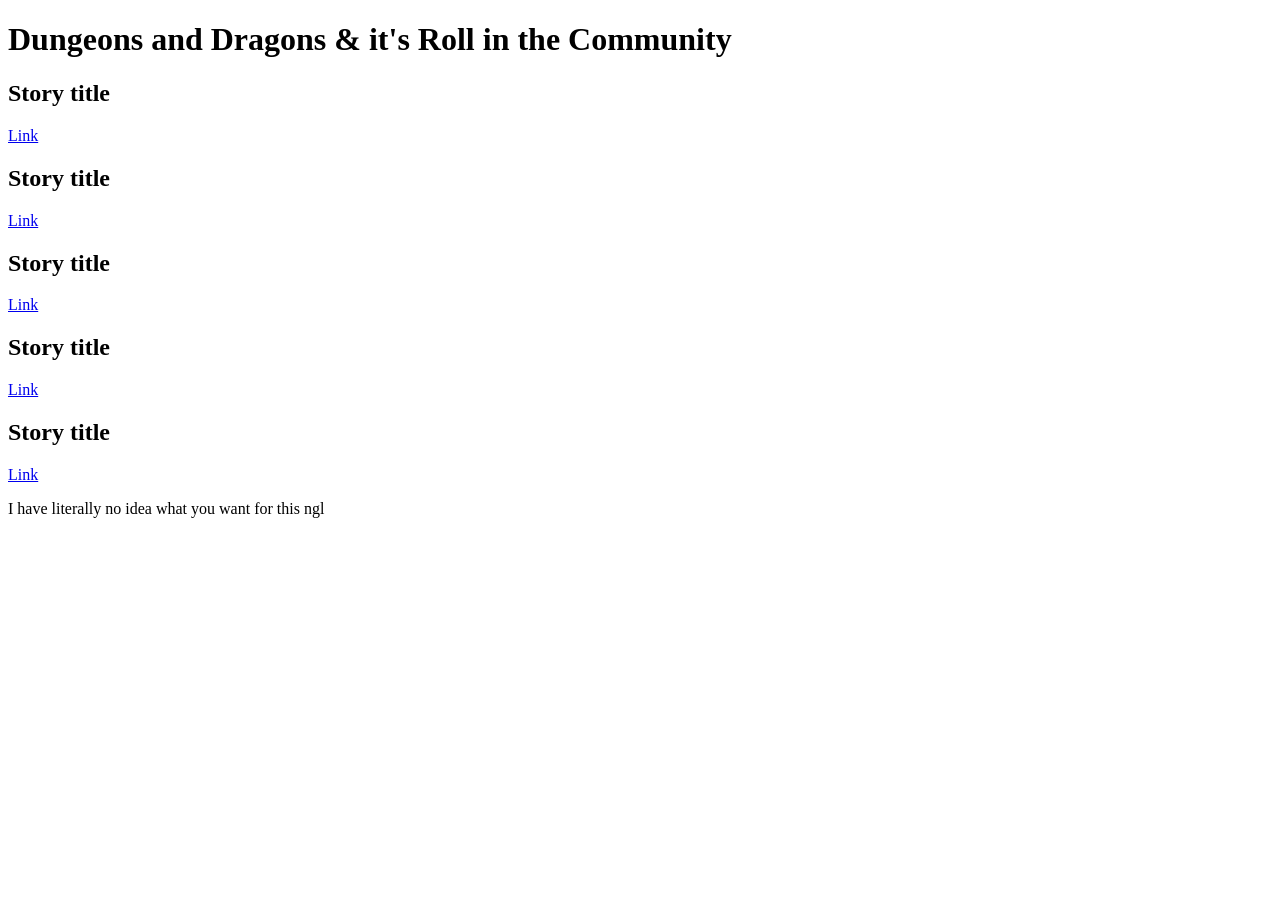
==== src/index.html @ 185e0776 "Set up structure for index.html and add all 5 stories pages" ====
<!DOCTYPE html>
<html lang="en">
<head>
    <meta charset="UTF-8">
    <title>Title</title> <!-- Change this to change the title of the tab -->
    <link rel="stylesheet" href="./css/styles.css">
</head>
<body>
<div class="header">
    <h1>Dungeons and Dragons & it's Roll in the Community</h1>
</div>
<div class="content">
    <div class="storyboard">
        <div class="story">
            <h2>Story title</h2>
            <a href="./pages/storyOne.html">Link</a>
        </div>
        <div class="story">
            <h2>Story title</h2>
            <a href="./pages/storyTwo.html">Link</a>
        </div>
        <div class="story">
            <h2>Story title</h2>
            <a href="./pages/storyThree.html">Link</a>
        </div>
        <div class="story">
            <h2>Story title</h2>
            <a href="./pages/storyFour.html">Link</a>
        </div>
        <div class="story">
            <h2>Story title</h2>
            <a href="./pages/storyFive.html">Link</a>
        </div>
    </div>
    <div class="credits">
        <p>I have literally no idea what you want for this ngl</p>
    </div>
</div>
<div class="footer">

</div>
</body>
</html>
---- src/css/styles.css ----
/*Global Styles*/
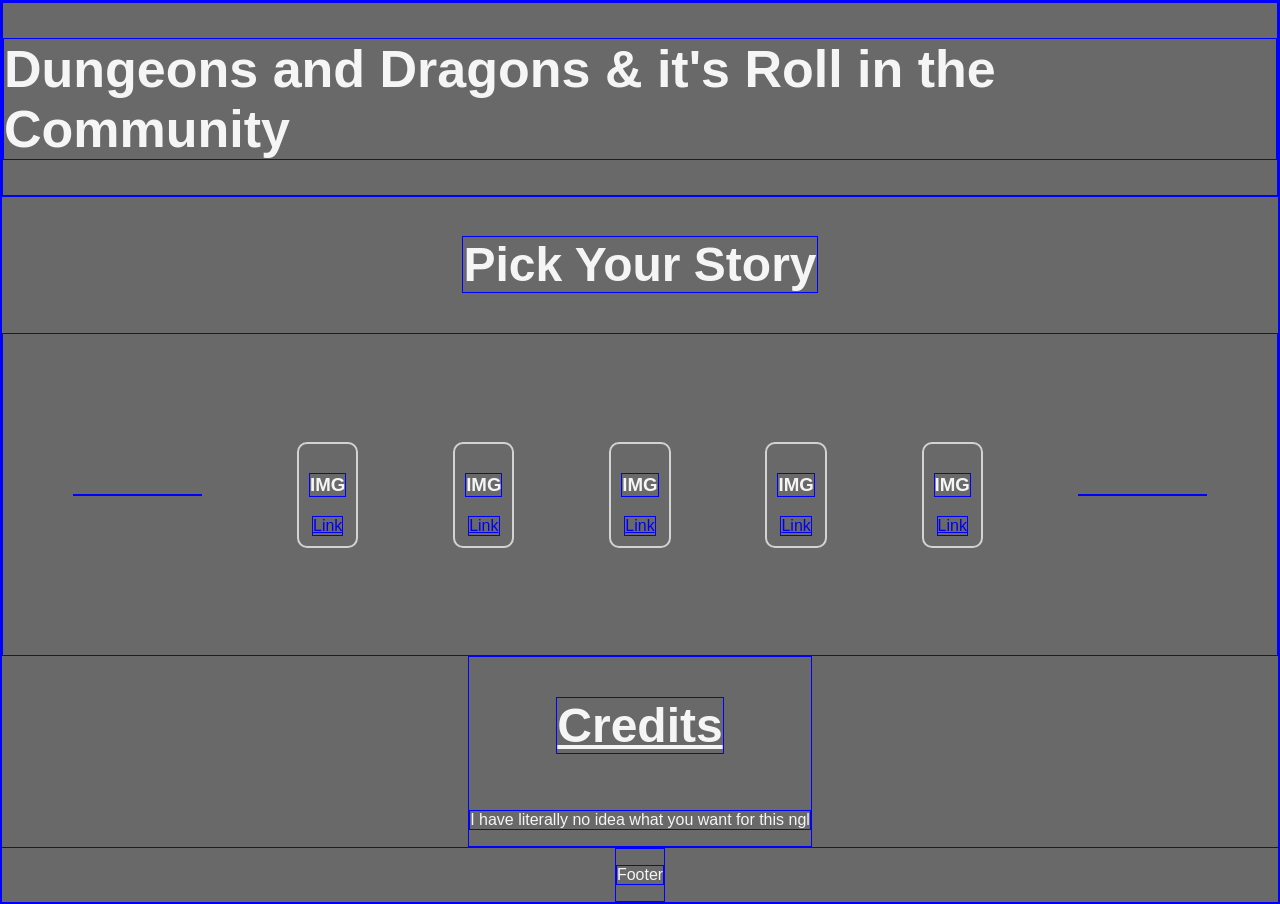
==== commit 0d6c3175: "Finish layout for index.html" ====
--- a/src/index.html
+++ b/src/index.html
@@ -4,40 +4,45 @@
     <meta charset="UTF-8">
     <title>Title</title> <!-- Change this to change the title of the tab -->
     <link rel="stylesheet" href="./css/styles.css">
+    <link rel="stylesheet" href="css/index.css">
 </head>
 <body>
 <div class="header">
     <h1>Dungeons and Dragons & it's Roll in the Community</h1>
 </div>
 <div class="content">
+    <h2>Pick Your Story</h2>
     <div class="storyboard">
+        <div class="spacer"></div>
         <div class="story">
-            <h2>Story title</h2>
+            <h3>IMG</h3>
             <a href="./pages/storyOne.html">Link</a>
         </div>
         <div class="story">
-            <h2>Story title</h2>
+            <h3>IMG</h3>
             <a href="./pages/storyTwo.html">Link</a>
         </div>
         <div class="story">
-            <h2>Story title</h2>
+            <h3>IMG</h3>
             <a href="./pages/storyThree.html">Link</a>
         </div>
         <div class="story">
-            <h2>Story title</h2>
+            <h3>IMG</h3>
             <a href="./pages/storyFour.html">Link</a>
         </div>
         <div class="story">
-            <h2>Story title</h2>
+            <h3>IMG</h3>
             <a href="./pages/storyFive.html">Link</a>
         </div>
+        <div class="spacer"></div>
     </div>
     <div class="credits">
+        <h2>Credits</h2>
         <p>I have literally no idea what you want for this ngl</p>
     </div>
 </div>
 <div class="footer">
-
+    <p>Footer</p>
 </div>
 </body>
 </html>
--- a/src/css/styles.css
+++ b/src/css/styles.css
@@ -1 +1,30 @@
-/*Global Styles*/+* {
+    border: 1px solid blue;
+
+}
+
+/*Global Styles*/
+body {
+    font-family: sans-serif; /*Change this for your global font*/
+    margin: 0;
+    padding: 0;
+    display: flex;
+    flex-direction: column;
+    align-items: center;
+    height: 100vh;
+    color: whitesmoke;
+    background-color: dimgray;
+}
+
+.header {
+    display: flex;
+}
+
+.content {
+    min-width: 100%;
+    display: flex;
+    flex: 1;
+    flex-direction: column;
+    align-items: center;
+    justify-content: center;
+}
--- a/src/css/index.css
+++ b/src/css/index.css
@@ -0,0 +1,41 @@
+h1 {
+    font-size: 52px;
+}
+
+h2 {
+    text-align: center;
+    font-size: 48px;
+}
+
+.storyboard {
+    display: flex;
+    flex: 1;
+    gap: 25px;
+    flex-wrap: wrap;
+    align-self: stretch;
+    justify-content: space-evenly;
+    align-items: center;
+}
+
+.spacer {
+    min-width: 10%;
+}
+
+.story {
+    display: flex;
+    flex-direction: column;
+    align-items: center;
+    border: 2px solid lightgray;
+    border-radius: 10px;
+    padding: 10px;
+}
+
+.credits {
+    display: flex;
+    flex-direction: column;
+    align-self: center;
+}
+.credits h2 {
+    text-decoration: underline;
+    align-self: center;
+}
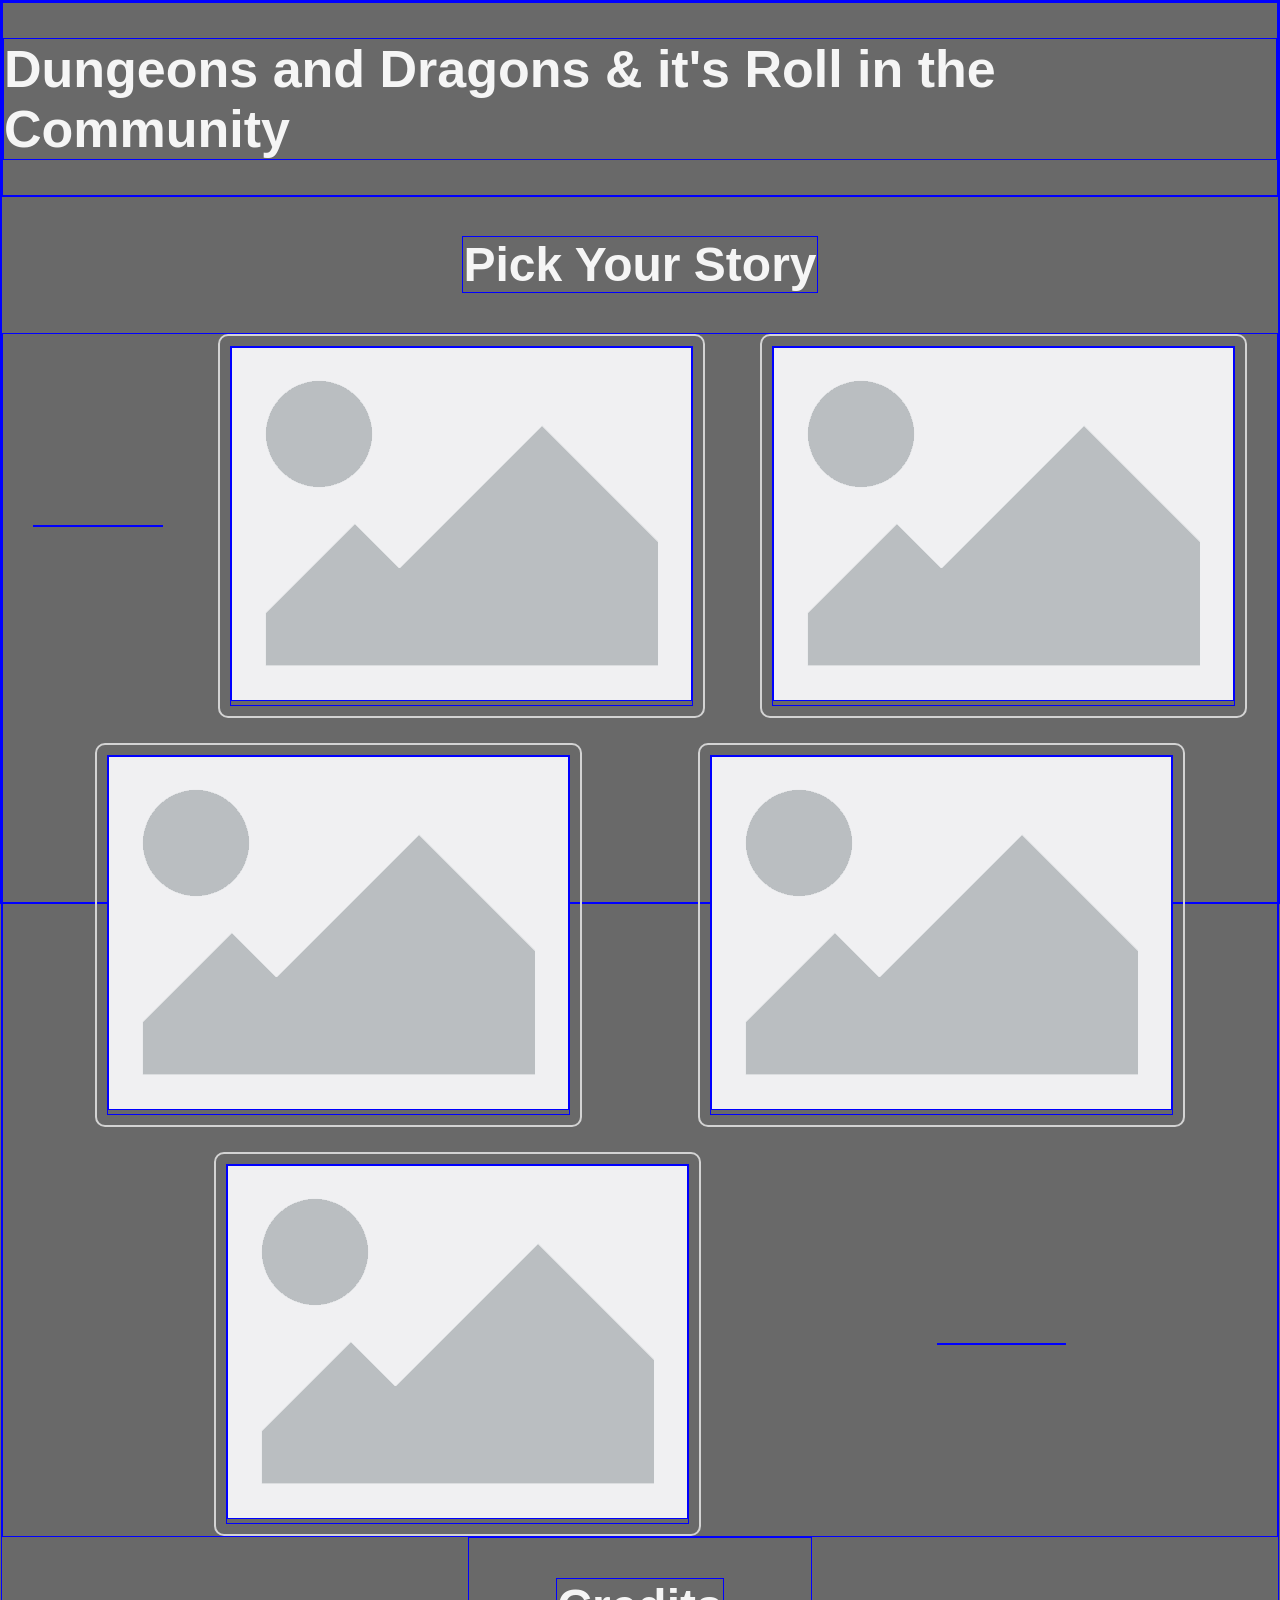
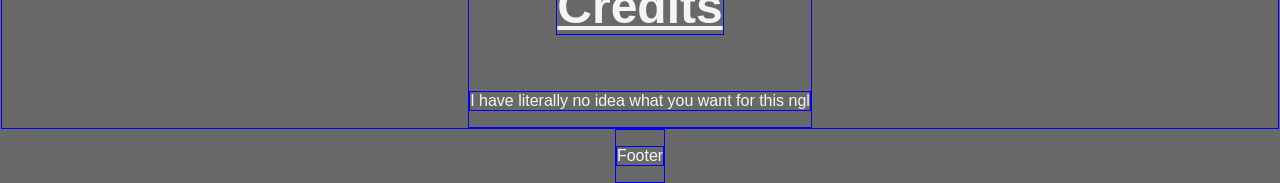
==== commit 9914e359: "Create basic html layout for storyOne" ====
--- a/src/index.html
+++ b/src/index.html
@@ -15,24 +15,19 @@
     <div class="storyboard">
         <div class="spacer"></div>
         <div class="story">
-            <h3>IMG</h3>
-            <a href="./pages/storyOne.html">Link</a>
+            <a href="./pages/storyOne.html"><img src="./assets/placeholder.png" alt="story"></a>
         </div>
         <div class="story">
-            <h3>IMG</h3>
-            <a href="./pages/storyTwo.html">Link</a>
+            <a href="./pages/storyTwo.html"><img src="./assets/placeholder.png" alt="story"></a>
         </div>
         <div class="story">
-            <h3>IMG</h3>
-            <a href="./pages/storyThree.html">Link</a>
+            <a href="./pages/storyThree.html"><img src="./assets/placeholder.png" alt="story"></a>
         </div>
         <div class="story">
-            <h3>IMG</h3>
-            <a href="./pages/storyFour.html">Link</a>
+            <a href="./pages/storyFour.html"><img src="./assets/placeholder.png" alt="story"></a>
         </div>
         <div class="story">
-            <h3>IMG</h3>
-            <a href="./pages/storyFive.html">Link</a>
+            <a href="./pages/storyFive.html"><img src="./assets/placeholder.png" alt="story"></a>
         </div>
         <div class="spacer"></div>
     </div>
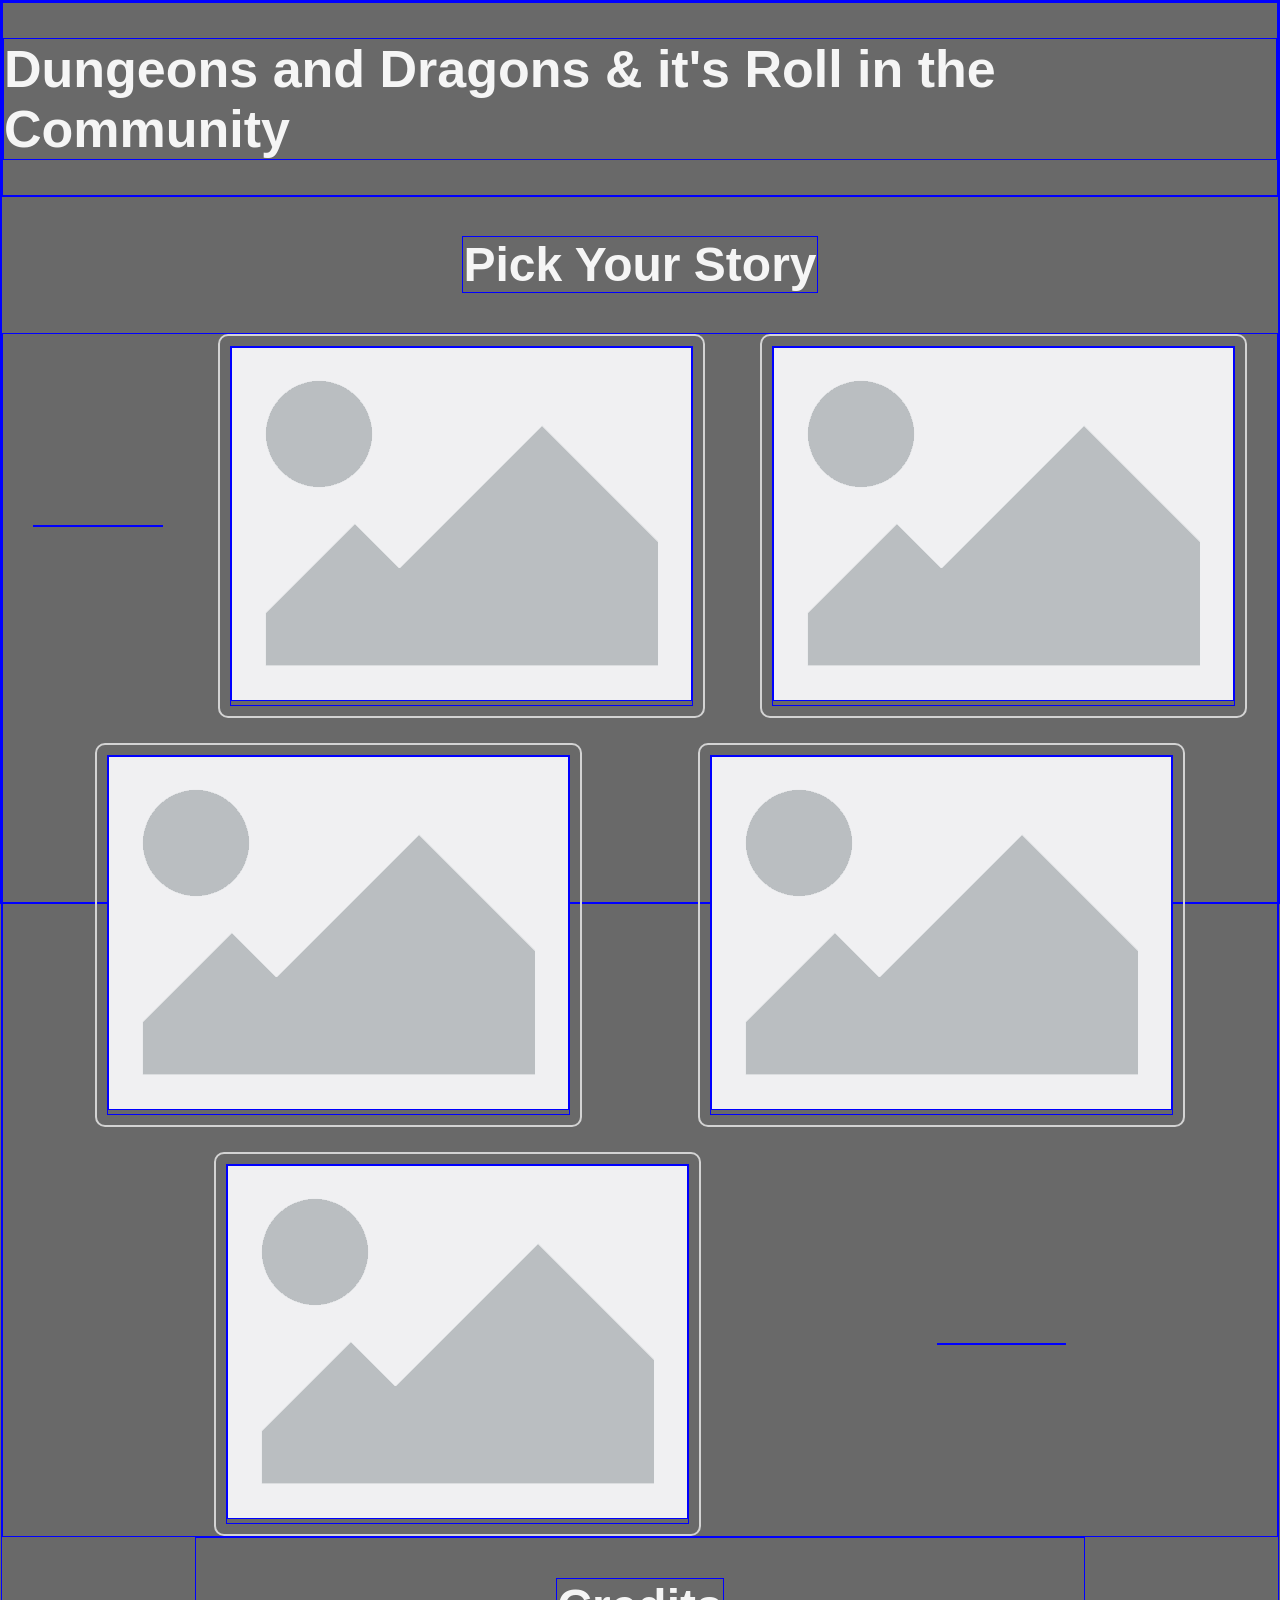
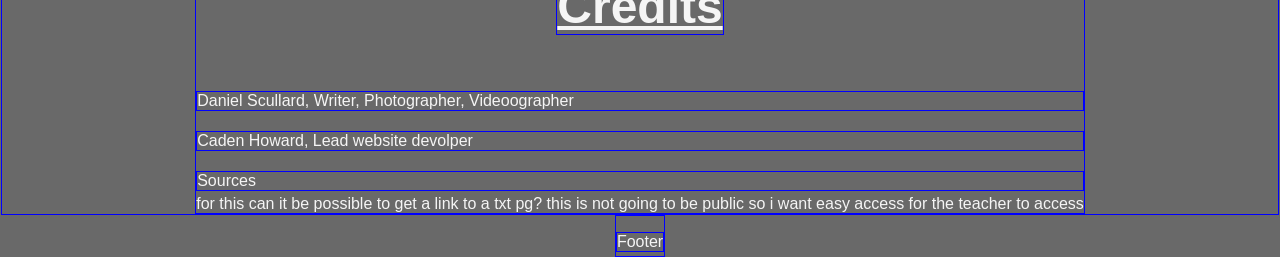
==== commit 111f97f5: "fixed formatting and question" ====
--- a/src/index.html
+++ b/src/index.html
@@ -33,7 +33,9 @@
     </div>
     <div class="credits">
         <h2>Credits</h2>
-        <p>I have literally no idea what you want for this ngl</p>
+        <p>Daniel Scullard, Writer, Photographer, Videoographer</p>
+        <p>Caden Howard, Lead website devolper</p>
+        <p>Sources</p> for this can it be possible to get a link to a txt pg? this is not going to be public so i want easy access for the teacher to access 
     </div>
 </div>
 <div class="footer">
--- a/src/css/styles.css
+++ b/src/css/styles.css
@@ -16,6 +16,10 @@
     background-color: dimgray;
 }
 
+p {
+    margin-bottom: 4px;
+}
+
 .header {
     display: flex;
 }
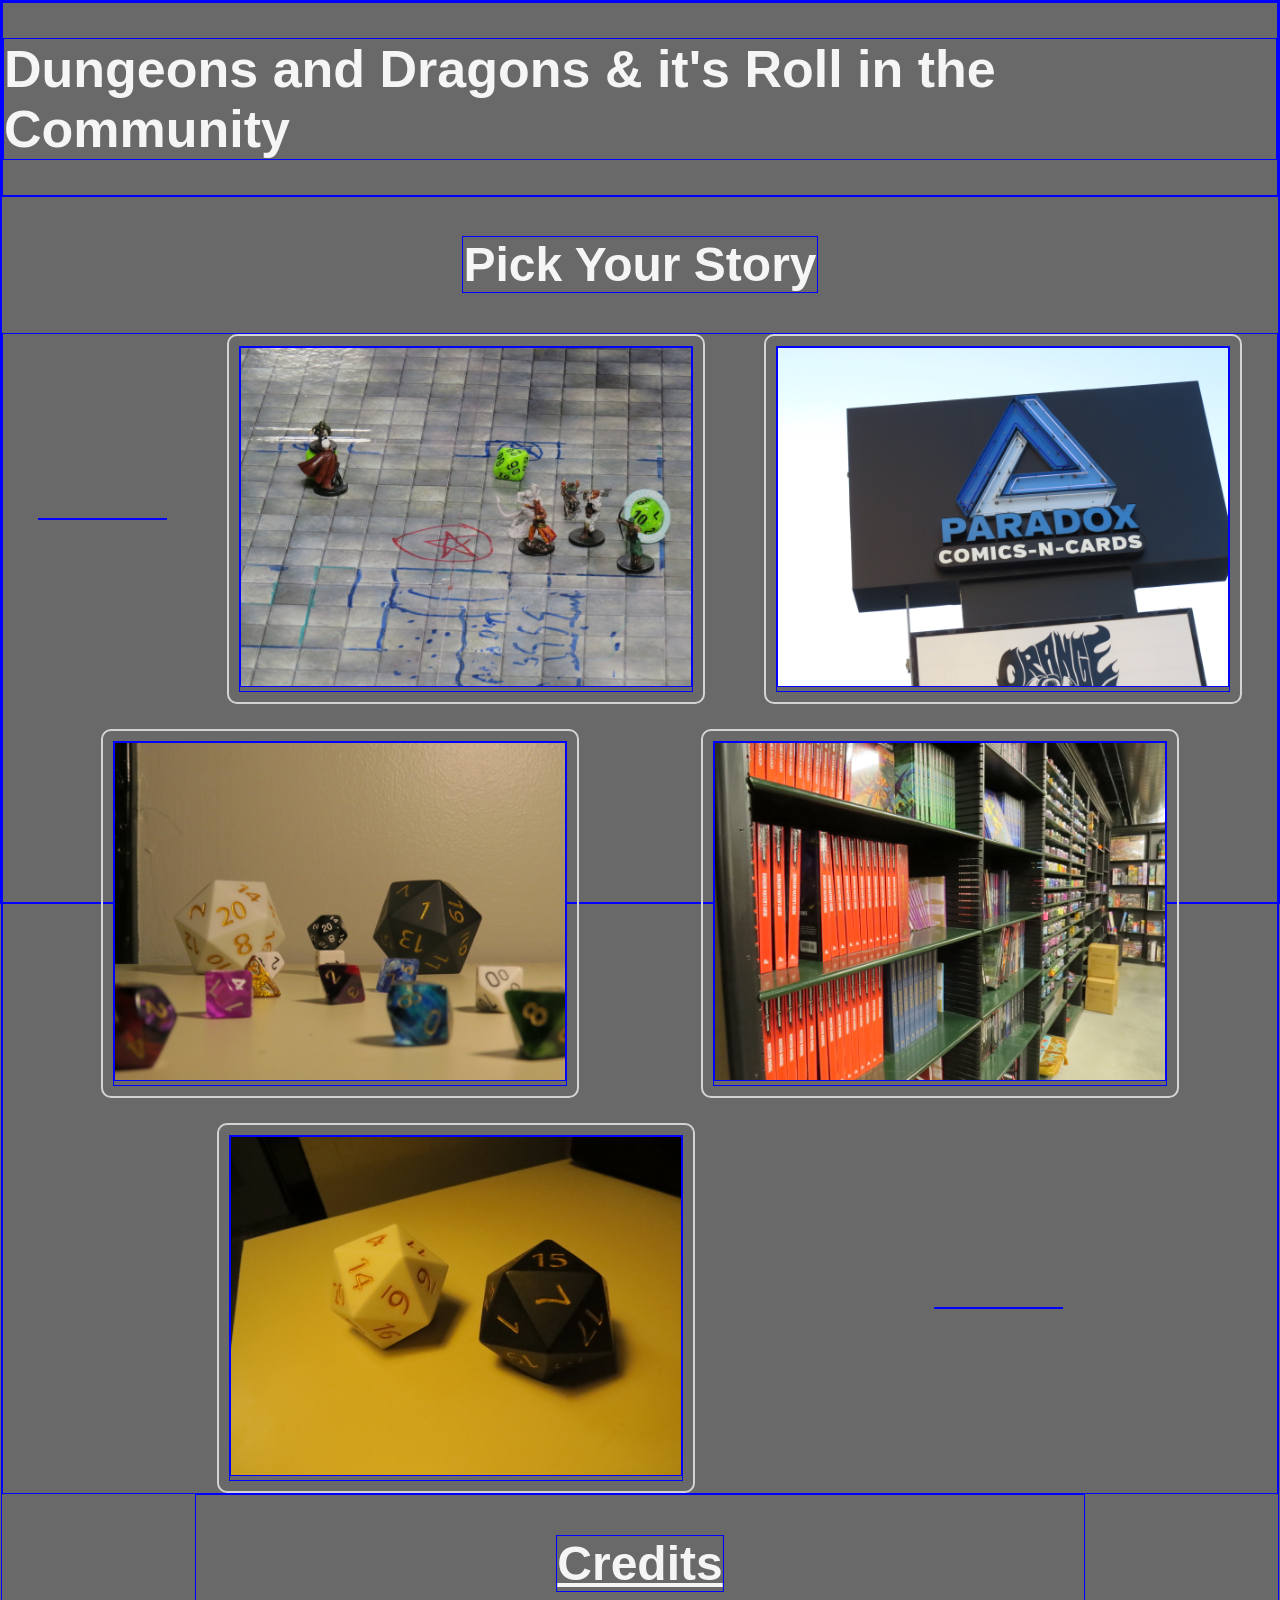
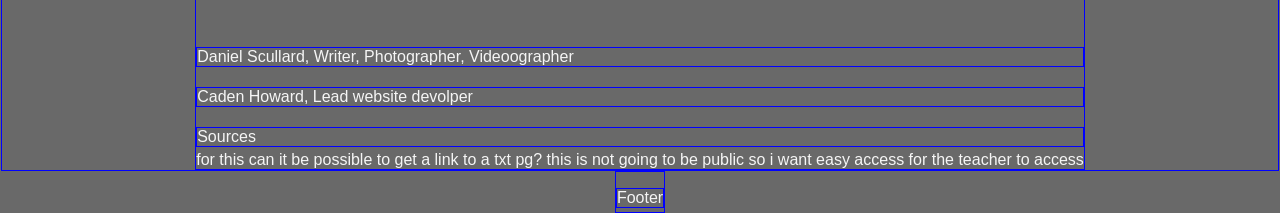
==== commit 3c5b43ea: "more shit, hi caden. (imgs and more)" ====
--- a/src/index.html
+++ b/src/index.html
@@ -15,19 +15,19 @@
     <div class="storyboard">
         <div class="spacer"></div>
         <div class="story">
-            <a href="./pages/storyOne.html"><img src="./assets/placeholder.png" alt="story"></a>
+            <a href="./pages/storyOne.html"><img src="./assets/IMG_1168.JPG" alt="story" width="450px"></a>
         </div>
         <div class="story">
-            <a href="./pages/storyTwo.html"><img src="./assets/placeholder.png" alt="story"></a>
+            <a href="./pages/storyTwo.html"><img src="./assets/IMG_1197.JPG" alt="story" width="450px"></a>
         </div>
         <div class="story">
-            <a href="./pages/storyThree.html"><img src="./assets/placeholder.png" alt="story"></a>
+            <a href="./pages/storyThree.html"><img src="./assets/IMG_1212.JPG" alt="story" width="450px"></a>
         </div>
         <div class="story">
-            <a href="./pages/storyFour.html"><img src="./assets/placeholder.png" alt="story"></a>
+            <a href="./pages/storyFour.html"><img src="./assets/IMG_1194.JPG" alt="story" width="450px"></a>
         </div>
         <div class="story">
-            <a href="./pages/storyFive.html"><img src="./assets/placeholder.png" alt="story"></a>
+            <a href="./pages/storyFive.html"><img src="./assets/IMG_1204.JPG" alt="story" width="450px"></a>
         </div>
         <div class="spacer"></div>
     </div>
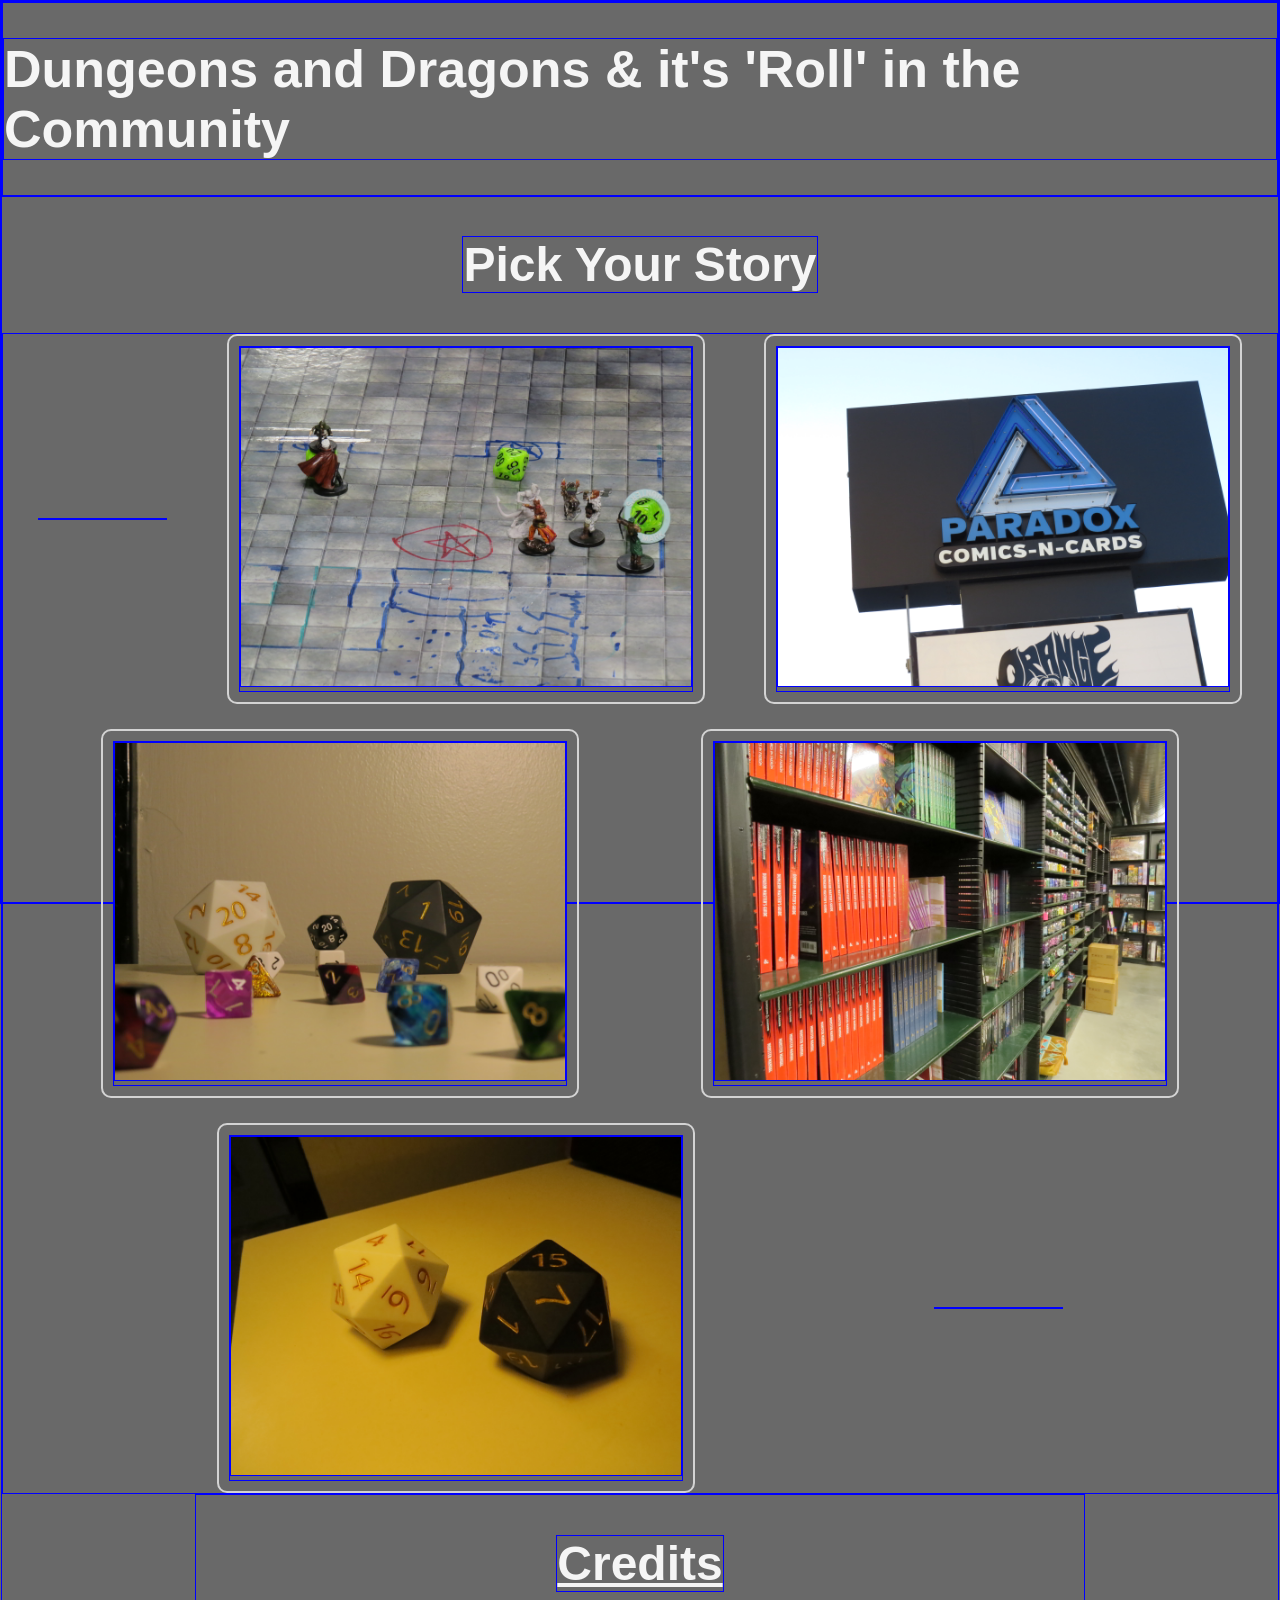
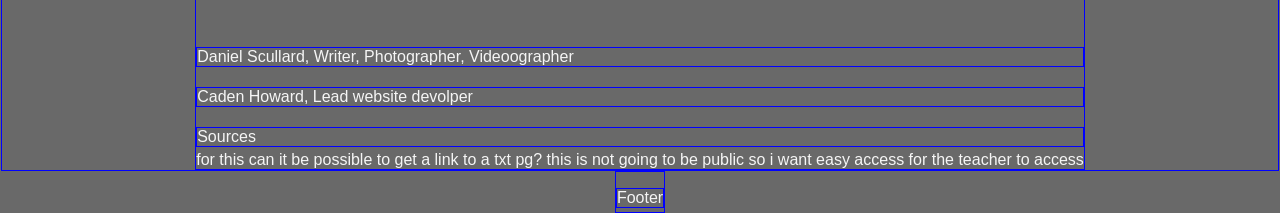
==== commit adb9b55f: "small change" ====
--- a/src/index.html
+++ b/src/index.html
@@ -8,7 +8,7 @@
 </head>
 <body>
 <div class="header">
-    <h1>Dungeons and Dragons & it's Roll in the Community</h1>
+    <h1>Dungeons and Dragons & it's 'Roll' in the Community</h1>
 </div>
 <div class="content">
     <h2>Pick Your Story</h2>
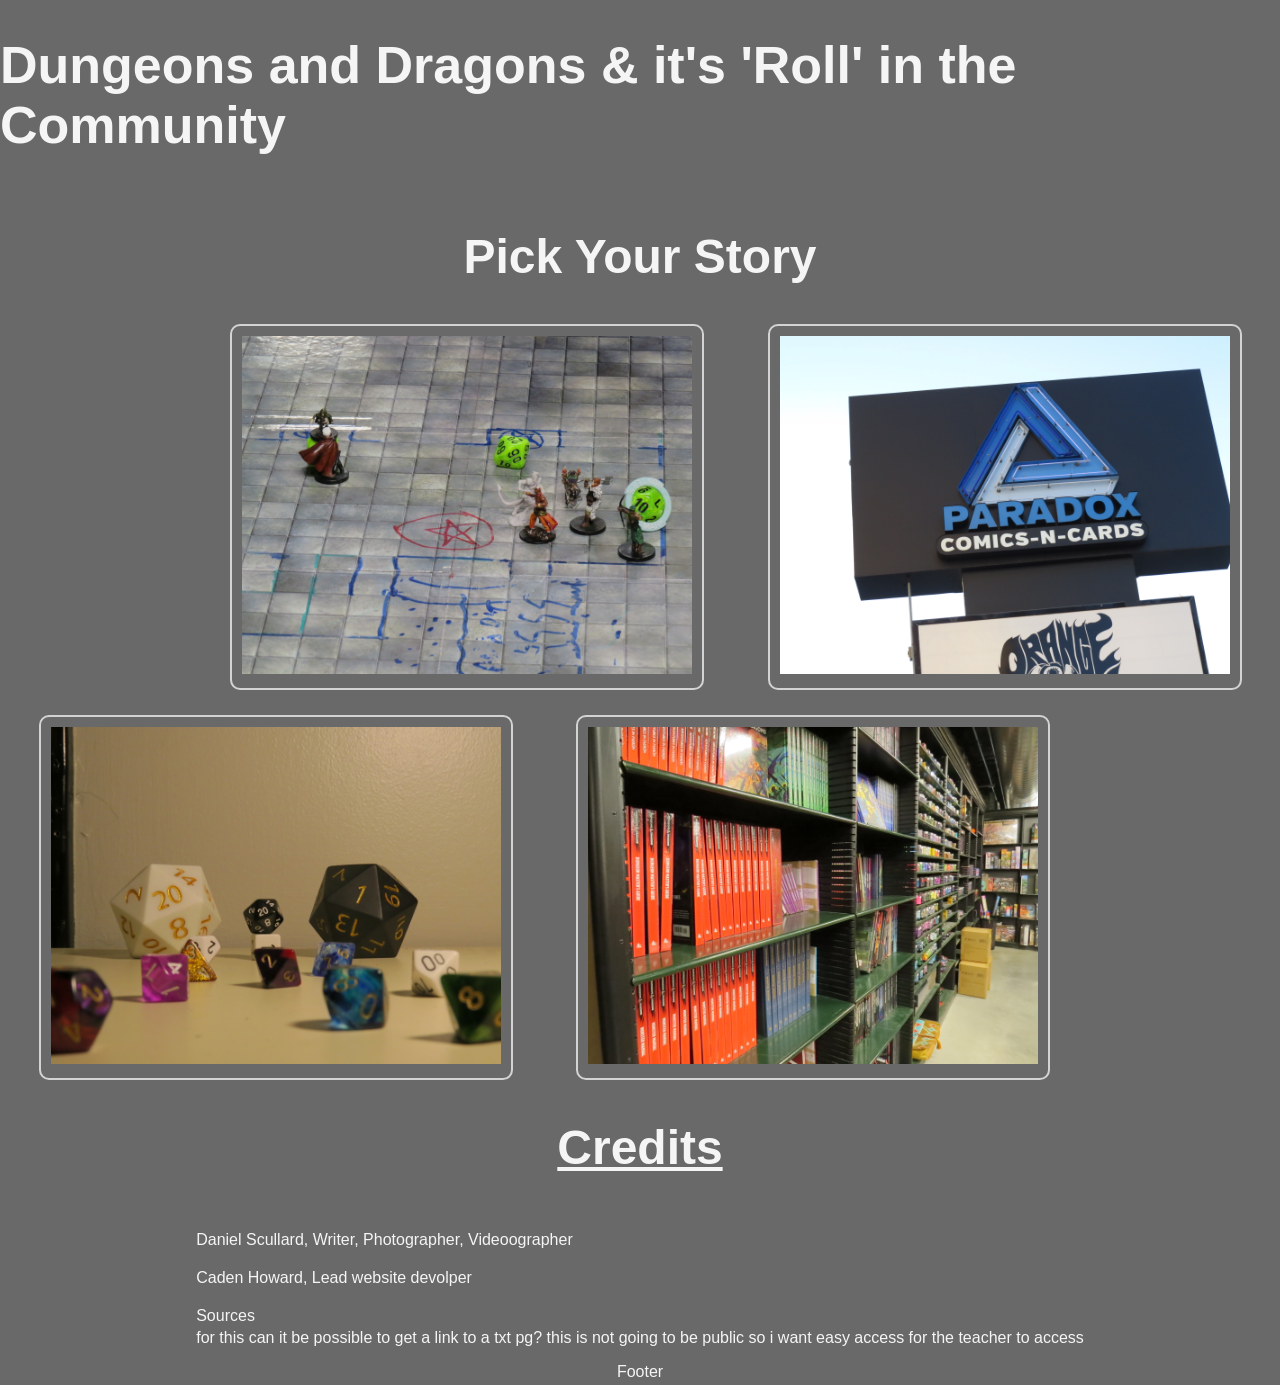
==== commit 91f642af: "Test commit" ====
--- a/src/index.html
+++ b/src/index.html
@@ -26,9 +26,6 @@
         <div class="story">
             <a href="./pages/storyFour.html"><img src="./assets/IMG_1194.JPG" alt="story" width="450px"></a>
         </div>
-        <div class="story">
-            <a href="./pages/storyFive.html"><img src="./assets/IMG_1204.JPG" alt="story" width="450px"></a>
-        </div>
         <div class="spacer"></div>
     </div>
     <div class="credits">
--- a/src/css/styles.css
+++ b/src/css/styles.css
@@ -1,7 +1,4 @@
-* {
-    border: 1px solid blue;
 
-}
 
 /*Global Styles*/
 body {
